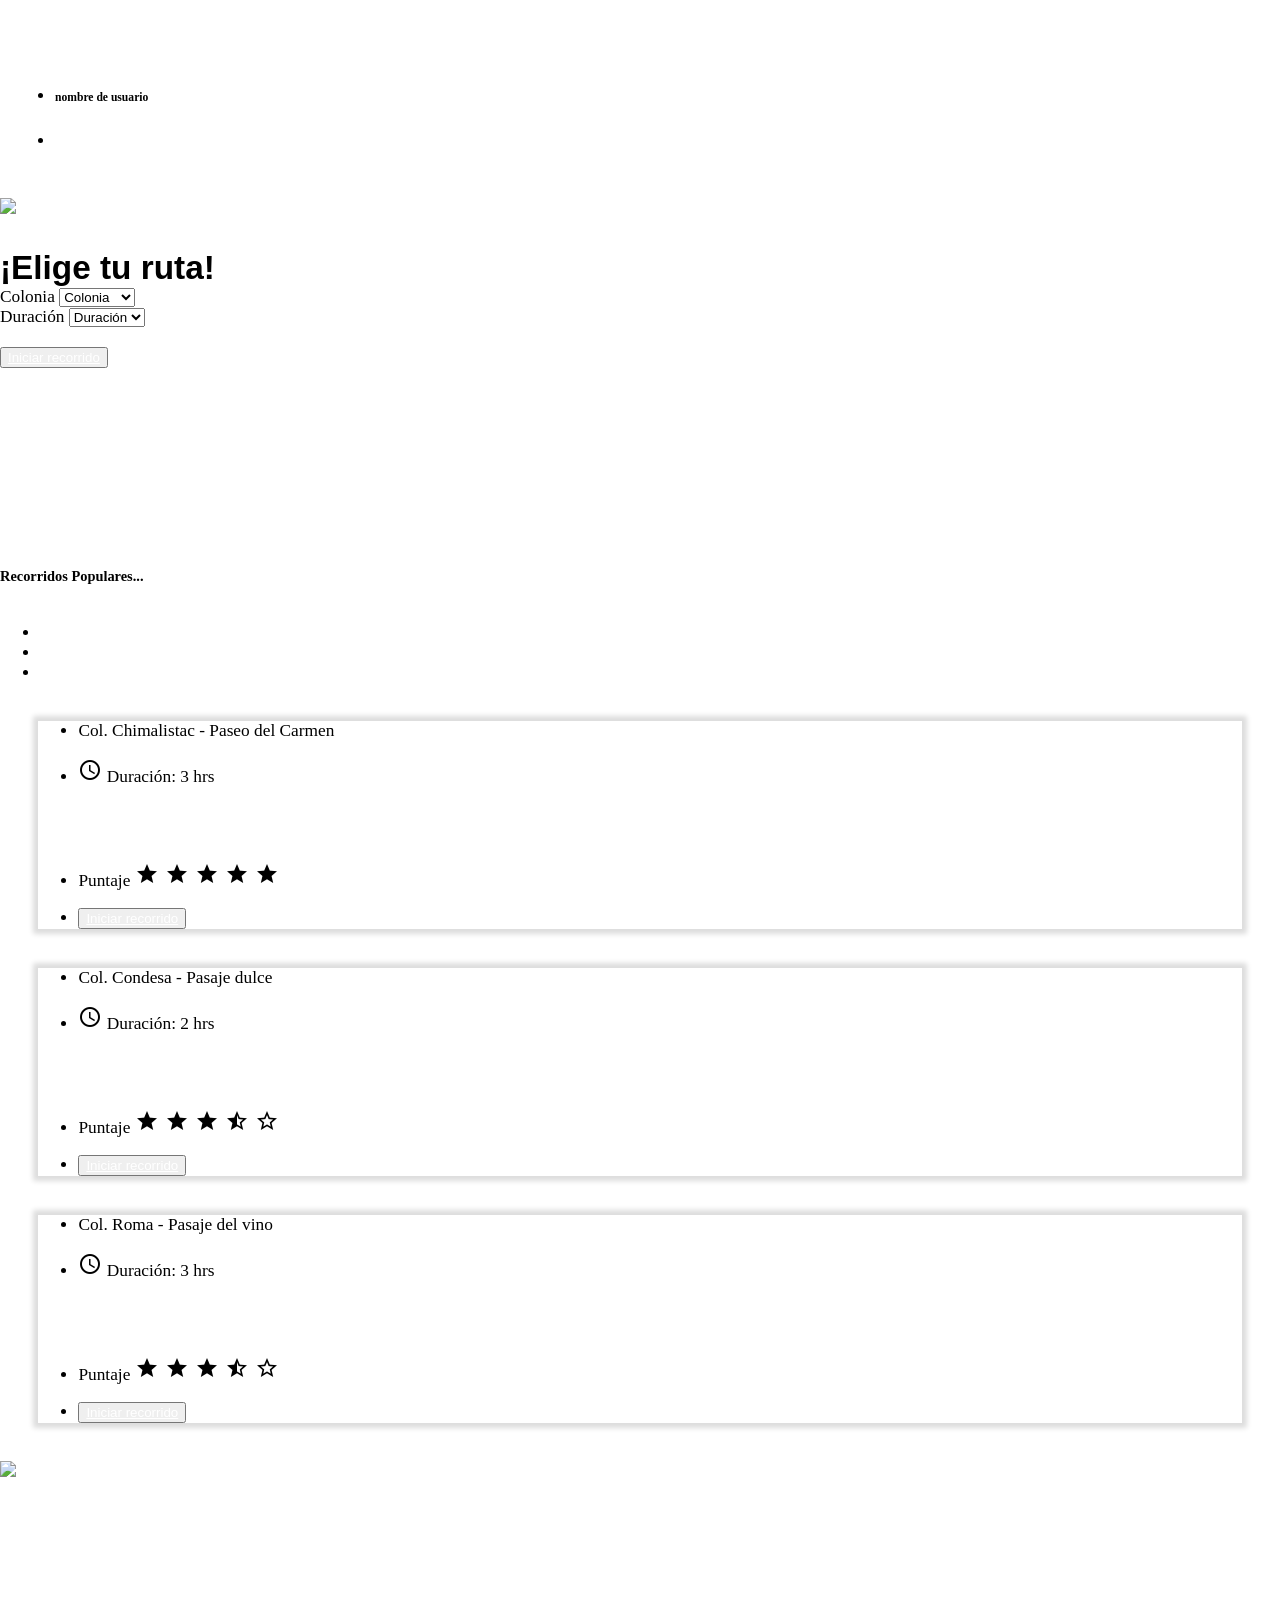
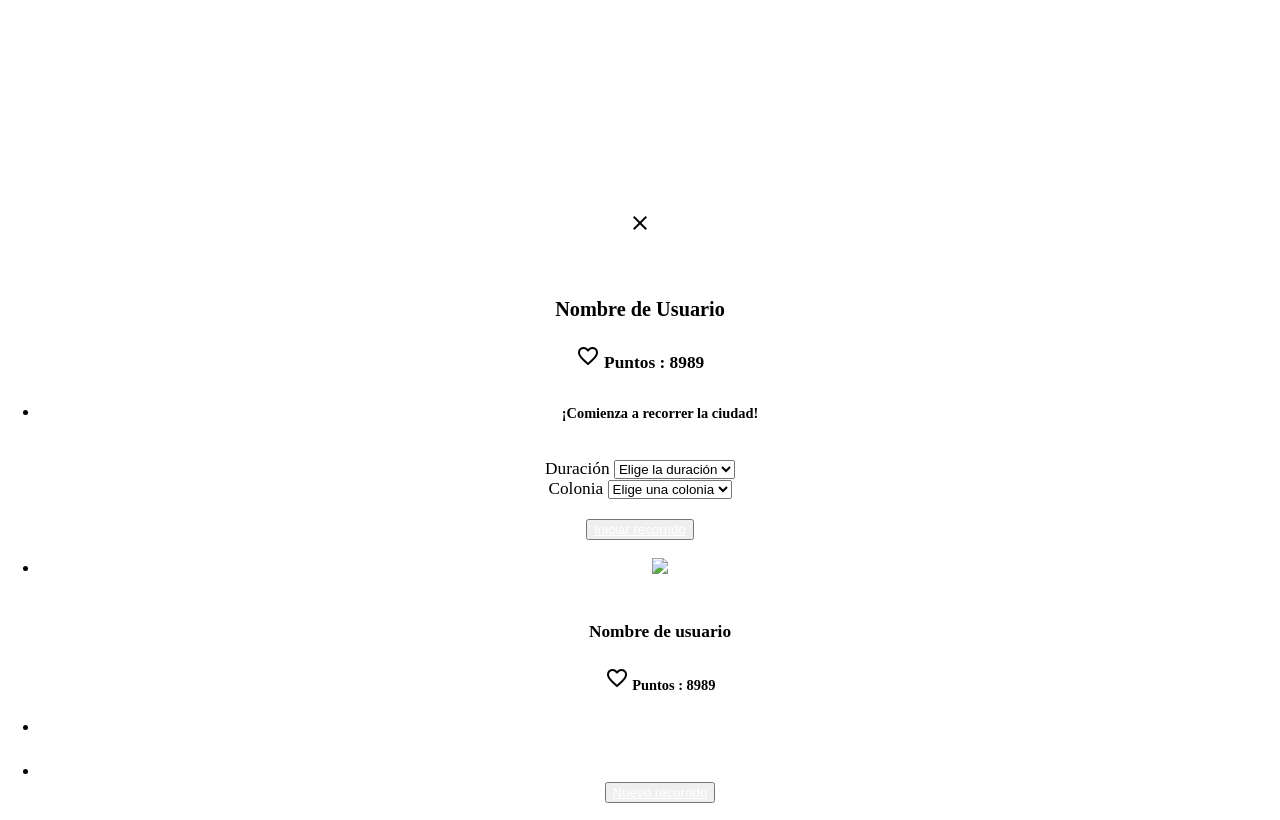
==== views/home.html @ 66e5535f "Merge remote-tracking branch 'upstream/master' into rally" ====
<!DOCTYPE html>
<html lang="en">

<head>
    <meta charset="UTF-8">
    <meta name="viewport" content="width=device-width, initial-scale=1.0">
    <meta http-equiv="X-UA-Compatible" content="ie=edge">
    <title>Red Social</title>
    <link rel="stylesheet" href="../materialize/css/materialize.min.css">
    <link href="https://fonts.googleapis.com/icon?family=Material+Icons" rel="stylesheet">
    <link rel="stylesheet" href="../css/main.css">
</head>

<body>

    <!-- Navbar -->

    <header>
        <nav class="nav-extended blue-grey darken-4">
            <div class="nav-wrapper">
                <a href="#" class="brand-logo center">
                    <img src="../assets/images/rally-logo.png" alt="">
                </a>
                <a href="#" data-activates="slide-out" class="button-collapse show-on-large">
                    <i class="material-icons">menu</i>
                </a>

                <ul id="nav-mobile" class="right hide-on-med-and-down">
                    <li>
                        <h6 id="name">nombre de usuario</h6>
                    </li>
                    <li>
                        <a class="modal-trigger" href="#modal1">
                            <img id="photo" src="../assets/images/user.png" width="50px" alt="">
                        </a>
                    </li>
                </ul>
            </div>
        </nav>
    </header>

    <!-- Parallax -->

    <div class="parallax-container">

        <div class="parallax">
            <img src="../assets/images/revnoche.jpg" width="100px">
        </div>
        <div class="container">
            <div class="space"></div>
            <div class="row">
                <div class="offset-s3 col s6 div-planear">
                    <h3 class="orange-text text-accent-1 center titulo">¡Elige tu ruta!</h3>
                </div>
            </div>

            <div class="row">
                <div class="col s12 l6">
                    <label>Colonia</label>
                    <select class="browser-default">
                        <option value="" disabled selected>Colonia</option>
                        <option value="1">Roma</option>
                        <option value="2">Condesa</option>
                        <option value="3">Centro</option>
                    </select>
                </div>
                <div class="col s12 l6">
                    <label>Duración</label>
                    <select class="browser-default">
                        <option value="" disabled selected>Duración</option>
                        <option value="1">2 hrs</option>
                        <option value="2">4 hrs</option>
                        <option value="3">6+</option>
                    </select>
                </div>
                <br>
            </div>

            <div class="row">
                <div class="col s10">
                    <button type='submit' name='btn_login' class='col s10 push-s2 btn orange accent-2'>
                        <a href="route1.html">Iniciar recorrido</a>
                    </button>
                </div>
            </div>
        </div>
    </div>

    <!-- Recorridos populares -->

    <div class="container">
        <div class="row">
            <br>
            <h5 class="indigo-text text-lighten-2 center">Recorridos Populares...</h5>
            <br>
            <div class="col s12">
                <ul class="tabs">
                    <li class="tab col s4">
                        <a href="#test1">col. Chimalistac</a>
                    </li>
                    <li class="tab col s4">
                        <a class="active" href="#test2">col. Condesa</a>
                    </li>
                    <li class="tab col s4 ">
                        <a href="#test3">col. Roma</a>
                    </li>
                </ul>

                <div class="row ">
                    <div id="test1" class="col s12 l12 #e0f2f1 indigo lighten-5 popu">
                        <div>
                            <ul>
                                <li>
                                    <p class="indigo-text text-darken-3">Col. Chimalistac - Paseo del Carmen</p>
                                </li>
                                <li>
                                    <p class="cyan-text text-darken-2">
                                        <i class="tiny material-icons">access_time</i> Duración: 3 hrs</p>
                                </li>
                                <div class="row">
                                    <div class="col s6">
                                        <img src="../assets/images/san-angel1.jpg" width="100%" alt="">
                                    </div>
                                    <div class="col s6">
                                        <img src="../assets/images/san-angel2.jpg" width="100%" alt="">
                                    </div>
                                </div>
                                <li>
                                    <p>Puntaje
                                        <i class="tiny material-icons cyan-text text-darken-2">star star star star star</i>
                                    </p>
                                </li>
                                <li>
                                    <button type='submit' name='btn_login' class='col s10 push-s2 btn orange accent-3'>
                                        <a href="route1.html">Iniciar recorrido</a>
                                    </button>
                                </li>
                            </ul>
                        </div>
                    </div>
                    <div id="test2" class="col s12 l12 #e0f2f1 indigo lighten-5 popu">
                        <div>
                            <ul>
                                <li>
                                    <p class="indigo-text text-darken-3">Col. Condesa - Pasaje dulce</p>
                                </li>
                                <li>
                                    <p class="cyan-text text-darken-2">
                                        <i class="tiny material-icons">access_time</i> Duración: 2 hrs</p>
                                </li>
                                <div class="row">
                                    <div class="col s6">
                                        <img src="../assets/images/condesa1.jpg" width="100%" alt="">
                                    </div>
                                    <div class="col s6">
                                        <img src="../assets/images/condesa2.jpg" width="100%" alt="">
                                    </div>
                                </div>
                                <li>
                                    <p>Puntaje
                                        <i class="tiny material-icons cyan-text text-darken-2">star star star star_half star_border</i>
                                    </p>
                                </li>
                                <li>
                                    <button type='submit' name='btn_login' class='col s10 push-s2 btn orange accent-3'>
                                        <a href="route1.html">Iniciar recorrido</a>
                                    </button>
                                </li>
                            </ul>
                        </div>
                    </div>
                    <div id="test3" class="col s12 l12 #e0f2f1 indigo lighten-5 popu">
                        <div>
                            <ul>
                                <li>
                                    <p class="indigo-text text-darken-3">Col. Roma - Pasaje del vino</p>
                                </li>
                                <li>
                                    <p class="cyan-text text-darken-2">
                                        <i class="tiny material-icons">access_time</i> Duración: 3 hrs</p>
                                </li>
                                <div class="row">
                                    <div class="col s6">
                                        <img src="../assets/images/roma1.jpg" width="100%" alt="">
                                    </div>
                                    <div class="col s6">
                                        <img src="../assets/images/roma2.jpg" width="100%" alt="">
                                    </div>
                                </div>
                                <li>
                                    <p>Puntaje
                                        <i class="tiny material-icons cyan-text text-darken-2">star star star star_half star_border</i>
                                    </p>
                                </li>
                                <li>
                                    <button type='submit' name='btn_login' class='col s10 push-s2 btn orange accent-3'>
                                        <a href="route1.html">Iniciar recorrido</a>
                                    </button>
                                </li>
                            </ul>
                        </div>
                    </div>
                </div>
            </div>


            <!-- Parallax -->

            <div class="parallax-container">
                <div class="parallax">
                    <img src="../assets/images/soumaya.jpg">
                </div>
            </div>

            <!-- User Modal -->

            <div id="modal1" class="modal ">
                <i class="tiny material-icons right">close</i>
                <p>
                    <img src="../assets/images/user.png" width="90px" alt="">
                </p>
                <h3>Nombre de Usuario</h3>
                <h4>
                    <i class="small material-icons cyan-text text-darken-2">favorite_border</i>
                    Puntos : 8989
                </h4>
            </div>

            <!-- Comienza una ruta MODAL -->

            <div id="modal2" class="modal">
                <div class="container" id="recorre1">
                    <div class="space"></div>
                    <div class="row">
                        <div class="offset-s3 col s6 div-planear">
                            <ul>
                                <li>
                                    <h5 class="blue-grey-text text-darken-4 center">¡Comienza a recorrer la ciudad!</h5>
                                </li>
                                <br>
                            </ul>
                        </div>
                    </div>
                    <div class="row">
                        <div class="col s12 l6">
                            <label>Duración</label>
                            <select class="browser-default">
                                <option value="" disabled selected>Elige la duración</option>
                                <option value="1">2 hrs</option>
                                <option value="2">4 hrs</option>
                                <option value="3">6+</option>
                            </select>
                        </div>
                        <div class="col s12 l6">
                            <label>Colonia</label>
                            <select class="browser-default">
                                <option value="" disabled selected>Elige una colonia</option>
                                <option value="1">Roma</option>
                                <option value="2">Condesa</option>
                                <option value="3">Centro</option>
                            </select>
                        </div>
                        </div>
                    </div>
                    <br>
                    <div class="row">
                        <div class="col s10">
                            <button type='submit' name='btn_login' class='col s10 push-s2 btn orange accent-2'>
                                <a href="route1.html">Iniciar recorrido</a>
                            </button>
                        </div>
                    </div>
                </div>
                </div>


            <!-- User SideNav -->

            <ul id="slide-out" class="side-nav">
                <li>
                    <div class="user-view">
                        <div class="background">
                            <img src="../assets/images/soumaya.jpg" class="center" width="160%">
                        </div>
                        <div class="row">
                            <div class="col s4"></div>
                            <div class="col s3 ">
                                <img class="circle" src="../assets/images/user.png" width="90px" alt="">
                            </div>
                            <div class="col s5"></div>
                        </div>
                        <h4 class="white-text">Nombre de usuario</h4>
                    </div>
                </li>
                <h5>
                    <i class="tiny material-icons cyan-text text-darken-2">favorite_border</i>
                    Puntos : 8989
                </h5>
                <li>
                    <div class="divider"></div>
                </li>
                <li>
                    <a href="home.html">Home</a>
                </li>
                <button type='submit' name='btn_login' class='col s12 btn orange accent-2'>
                    <a class="modal-trigger" href="#modal2"> Nuevo recorrido</a>
                </button>
            </ul>

            <script src="https://www.gstatic.com/firebasejs/4.9.1/firebase.js"></script>
            <script src="https://www.gstatic.com/firebasejs/4.9.0/firebase-app.js"></script>
            <script src="https://www.gstatic.com/firebasejs/4.9.0/firebase-auth.js"></script>
            <script type="text/javascript" src="https://code.jquery.com/jquery-3.2.1.min.js"></script>
            <script type="text/javascript" src="../materialize/js/materialize.min.js"></script>
            <script src="../js/login.js"></script>
            <script src="../js/app.js"></script>
</body>

</html>
---- css/main.css ----
body{
    font-size: 13pt;
    margin: 0;
    padding: 0;
}

/* Color Palette

indigo rgb(75, 86, 132)
indigo lighten-2 rgb(117, 122, 162)
orange accent-1 rgb(255, 186, 119)
orange accent-2 rgb(226, 133, 76)
blue-grey darken-4 rgb(36, 42, 58)
blue-grey darken-3

*/

a{
    color:white;
}

#modal1, #modal2{
text-align: center;
font-size: 15pts;
}

.activator{
   width: 100px;
}
    
.brand-logo > img{
    width:25%;
    margin: -50px 0 0 -70px;
}

.capi{
    font-family: Helvetica;
    font-weight: 100;
}

.center{
    margin: auto;
}   

.infoCard{
    background-color: rgb(228, 229, 240);
}

.nav-extended {
    margin-bottom: 0px;
    padding: 30px 15px;
    -webkit-transition: all 0.5s;
    transition: all 0.5s
    height: 350px;
}

.parallax-container {
    height: 350px;
}

.route{
    height: 200px;
}

.popu{
    margin: 3%;
    box-shadow:0 0 5px 5px #DDDDDD;
}

.titulo{
    font-family: Helvetica;
    font-size: 25pt;
}

.side-nav{
    text-align: center;
}

.space{
    margin: 30px 0;
}
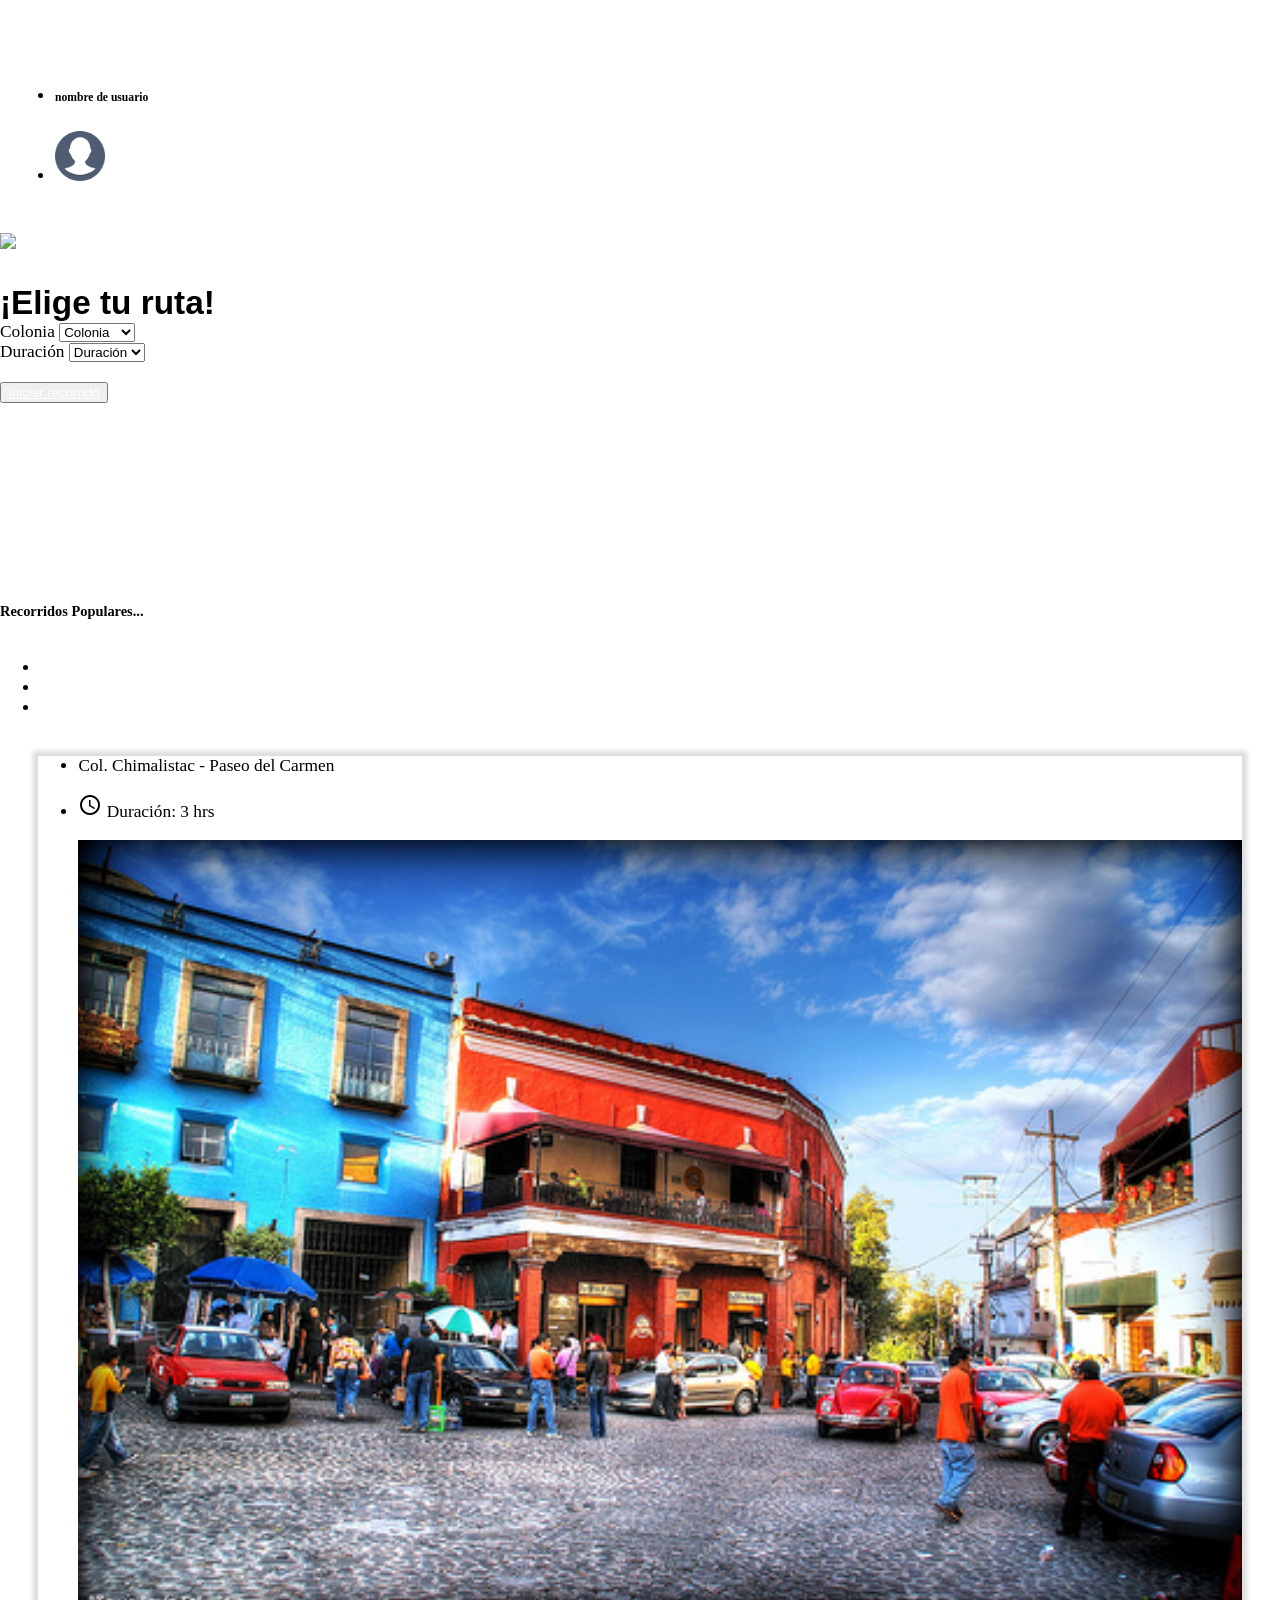
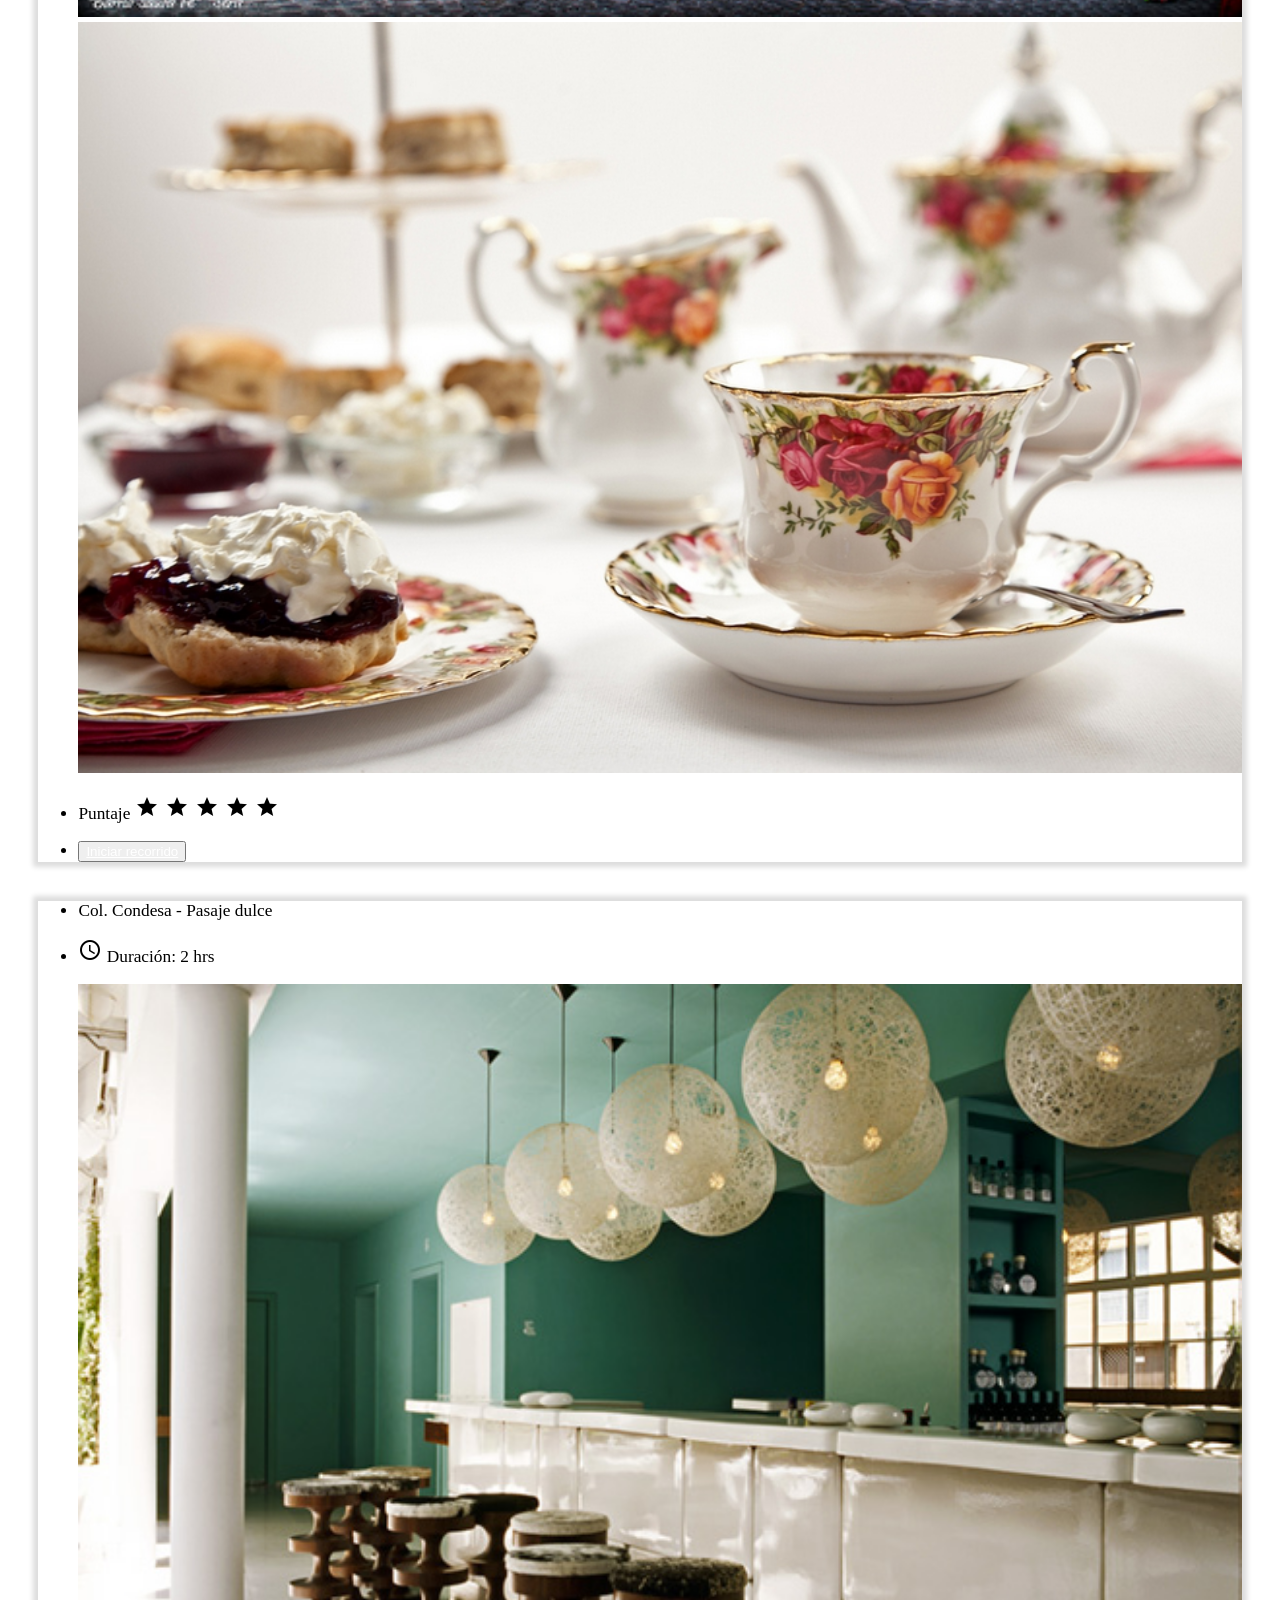
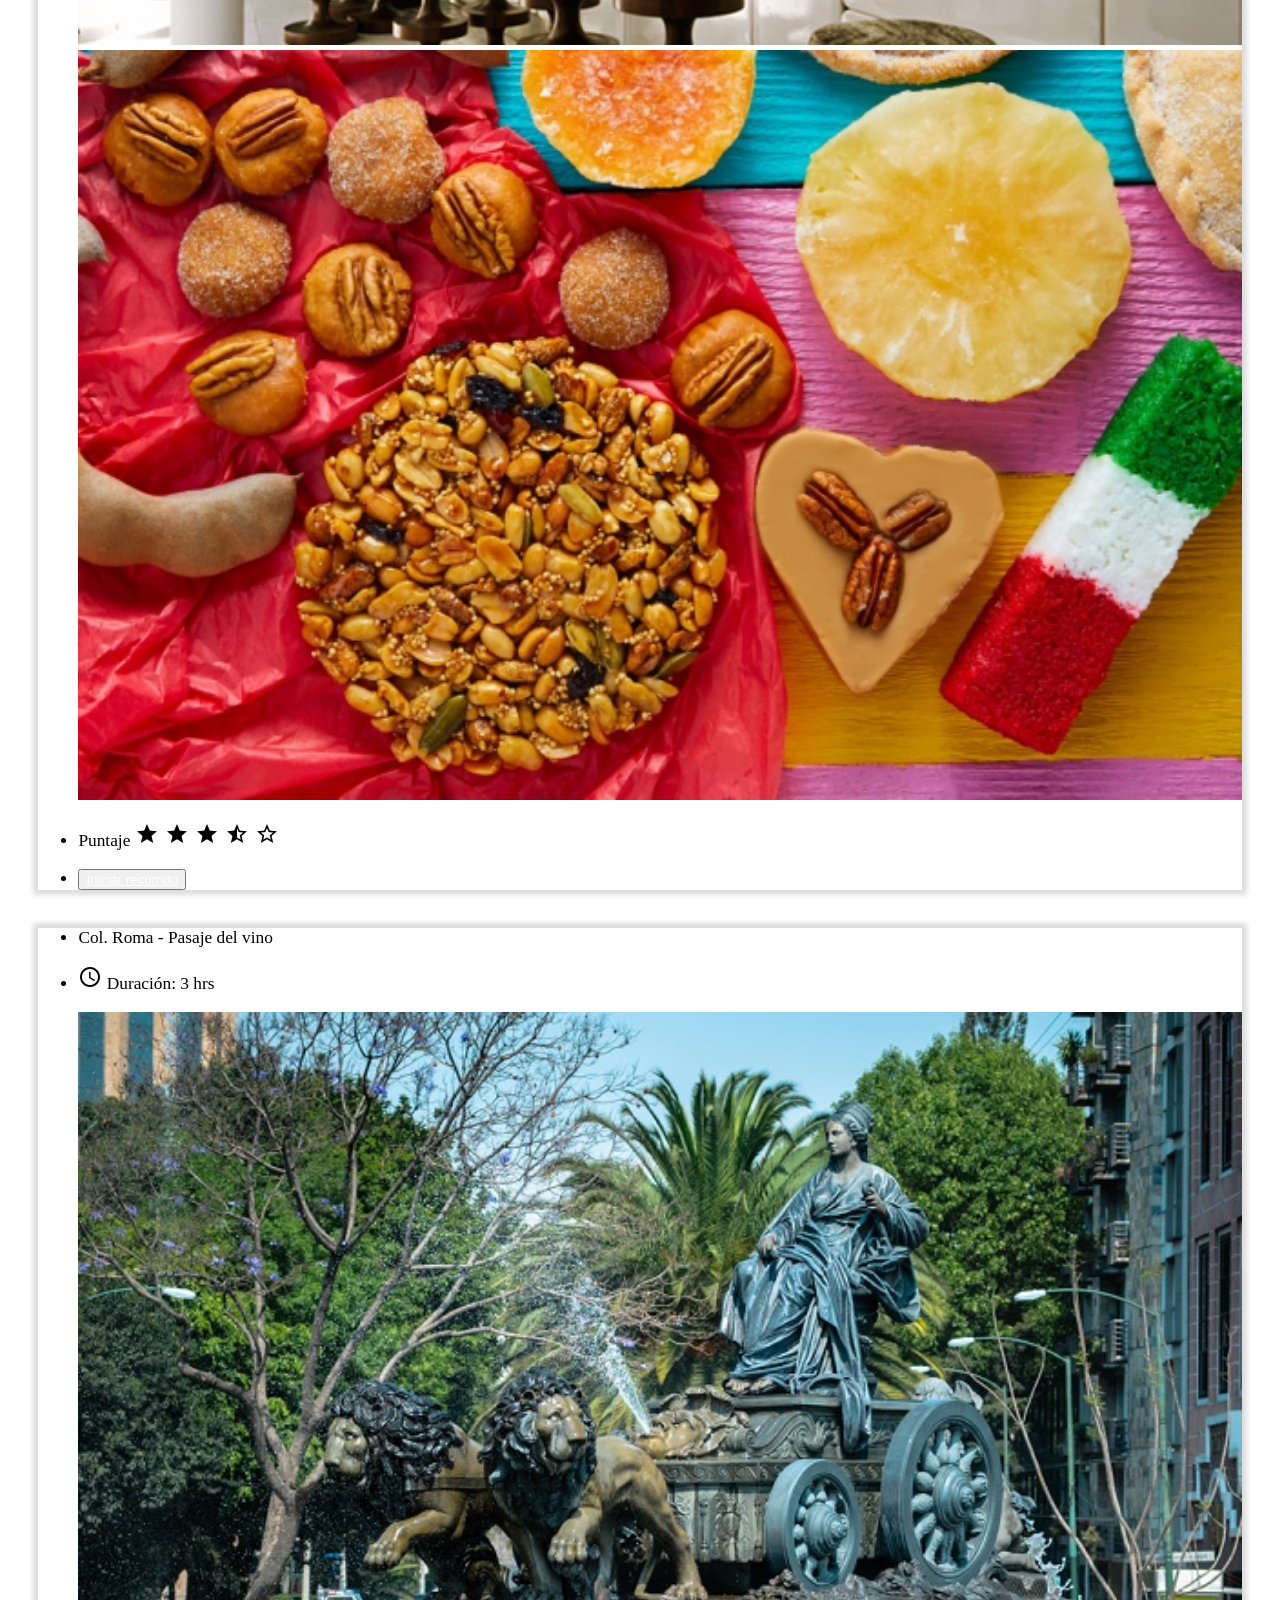
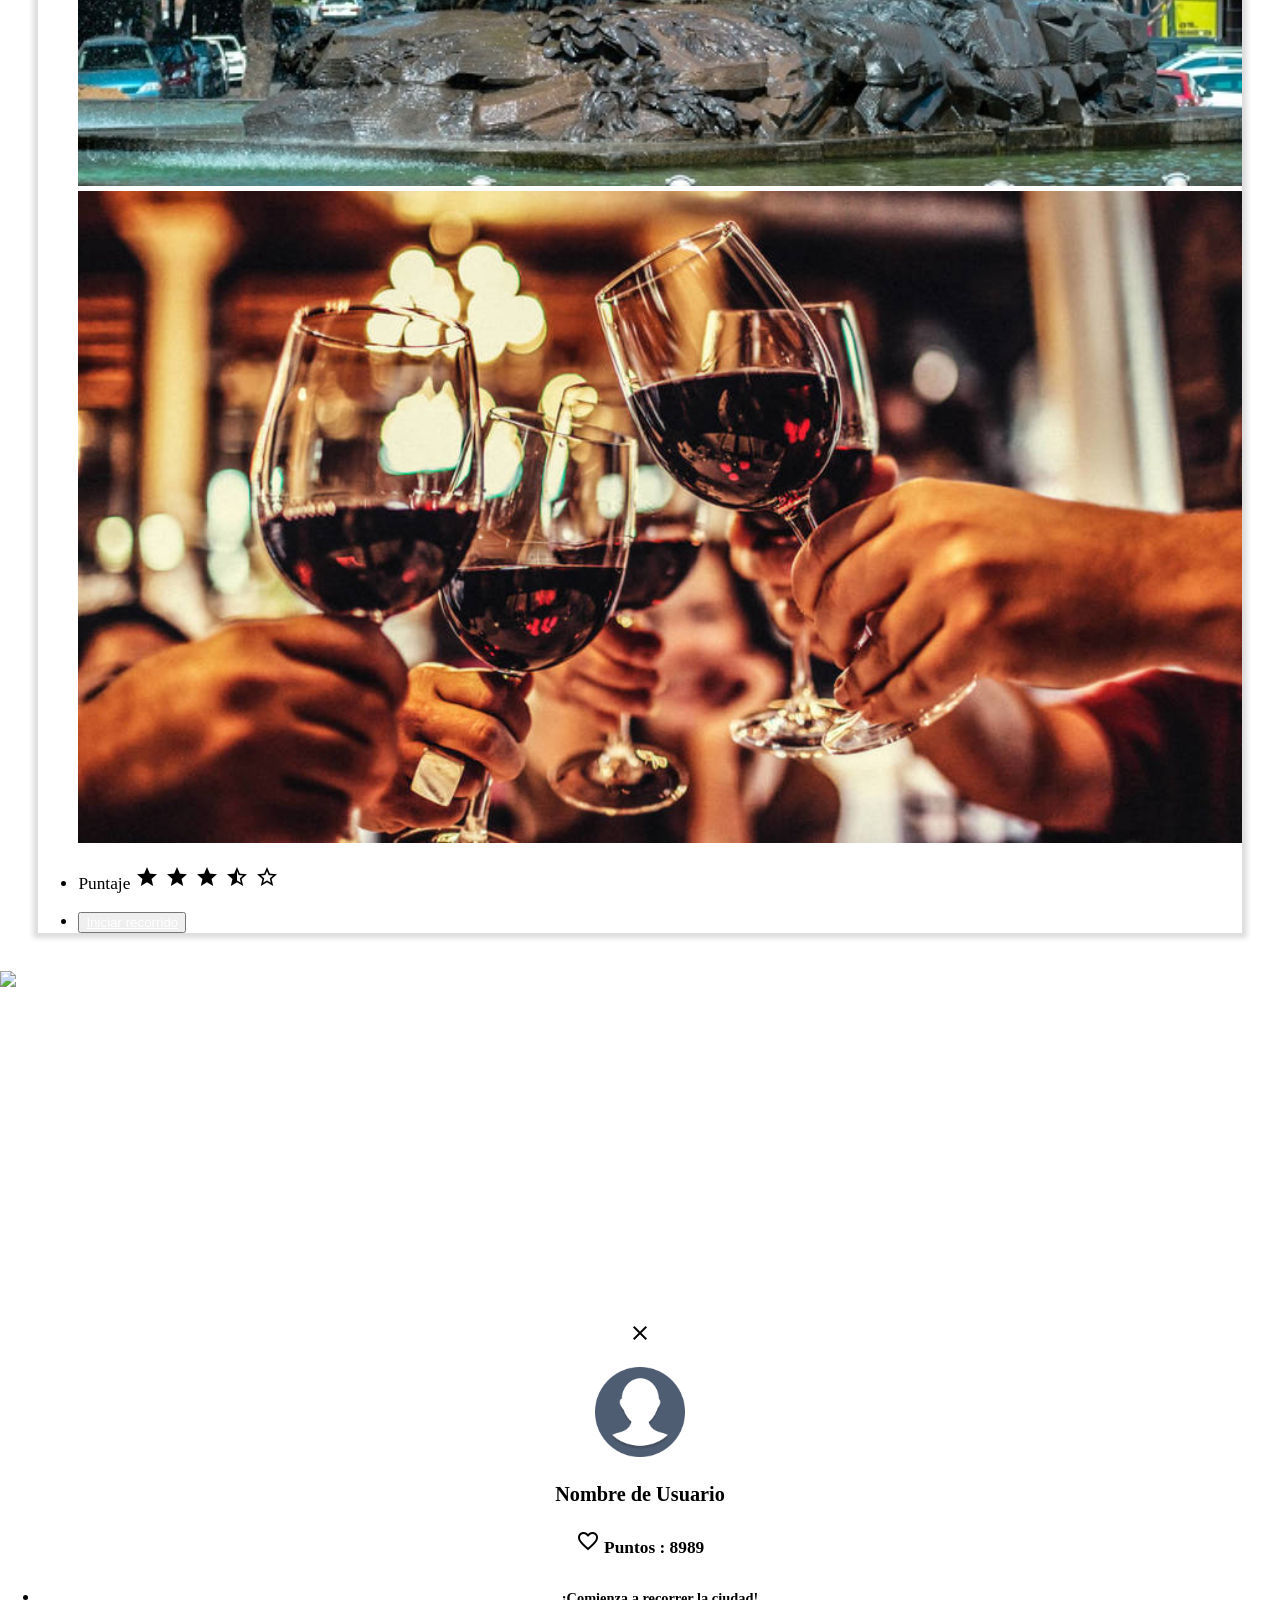
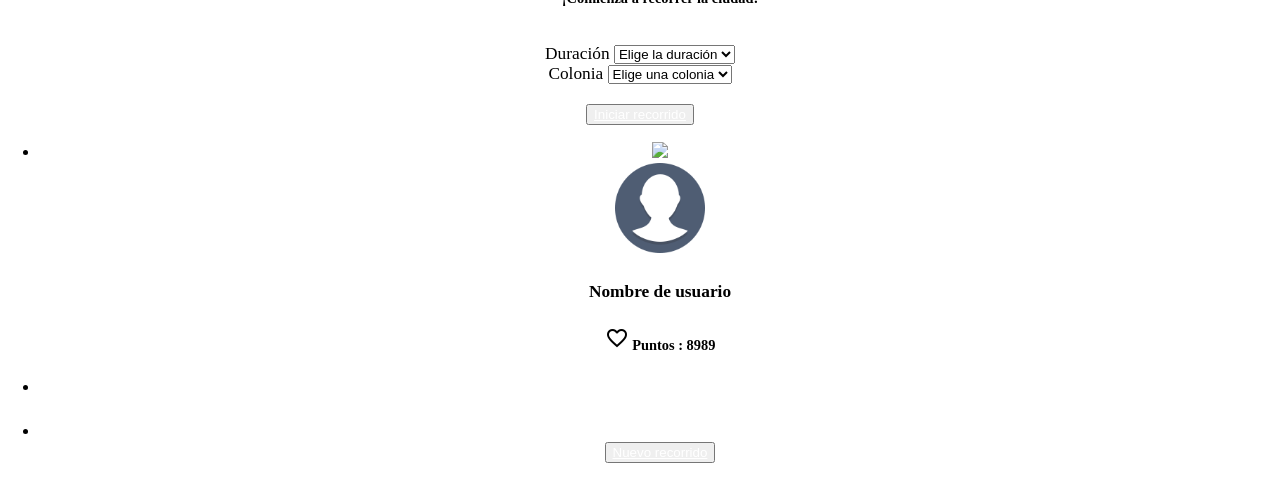
==== commit 40564814: "Merge pull request #1 from PaulinaVPG/master Modifica  Mercado del Carmen por Biblioteca de las Revo" ====
--- a/views/home.html
+++ b/views/home.html
@@ -307,13 +307,17 @@
                 </button>
             </ul>
 
-            <script src="https://www.gstatic.com/firebasejs/4.9.1/firebase.js"></script>
-            <script src="https://www.gstatic.com/firebasejs/4.9.0/firebase-app.js"></script>
-            <script src="https://www.gstatic.com/firebasejs/4.9.0/firebase-auth.js"></script>
-            <script type="text/javascript" src="https://code.jquery.com/jquery-3.2.1.min.js"></script>
-            <script type="text/javascript" src="../materialize/js/materialize.min.js"></script>
-            <script src="../js/login.js"></script>
-            <script src="../js/app.js"></script>
+
+    <script src="https://www.gstatic.com/firebasejs/4.9.1/firebase.js"></script>
+    <script src="https://www.gstatic.com/firebasejs/4.9.0/firebase-app.js"></script>
+    <script src="https://www.gstatic.com/firebasejs/4.9.0/firebase-auth.js"></script>
+    <script type="text/javascript" src="https://code.jquery.com/jquery-3.2.1.min.js"></script>
+    <script type="text/javascript" src="../materialize/js/materialize.min.js"></script>
+    <script src="../js/data-ruta.js"></script>
+    <script src="../js/login.js"></script>
+    <script src="../js/data-ruta.js"></script>
+    <script src="../js/app.js"></script>
+
 </body>
 
 </html>
--- a/css/main.css
+++ b/css/main.css
@@ -80,5 +80,9 @@
     margin: 30px 0;
 }
 
+.responsive-image{
+    width: 100%;
+
+}
 
 
